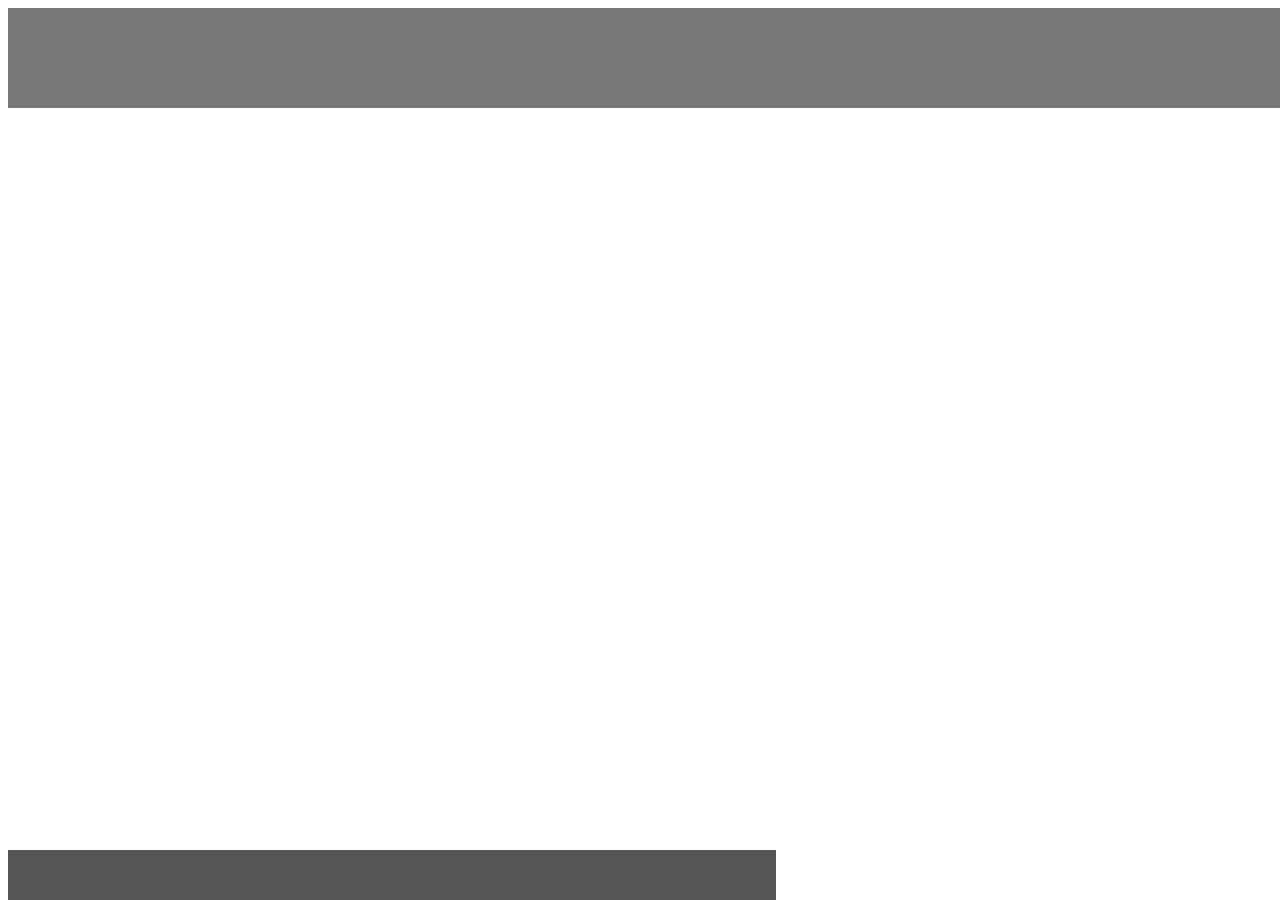
==== first/index.html @ 3dd19548 "began work on first" ====
<!DOCTYPE html>
<html lang="en">
<head>
    <meta charset="UTF-8">
    <meta name="viewport" content="width=device-width, initial-scale=1.0">
    <meta http-equiv="X-UA-Compatible" content="ie=edge">
    <title>First</title>
    <link rel="stylesheet" href="./index.css">
</head>
<body>
    <div class="header"></div>
    <div class="footer"></div>
    <div class="page-content"></div>
    
</body>
</html>
---- first/index.css ----
.header{
    height: 100px;
    width: 100%;
    position: fixed;
    background: #777777
}
.footer{
    height: 50px;
    width: 60%;
    position: absolute;
    bottom: 0;
    margin: ;
    background: #555555;
}
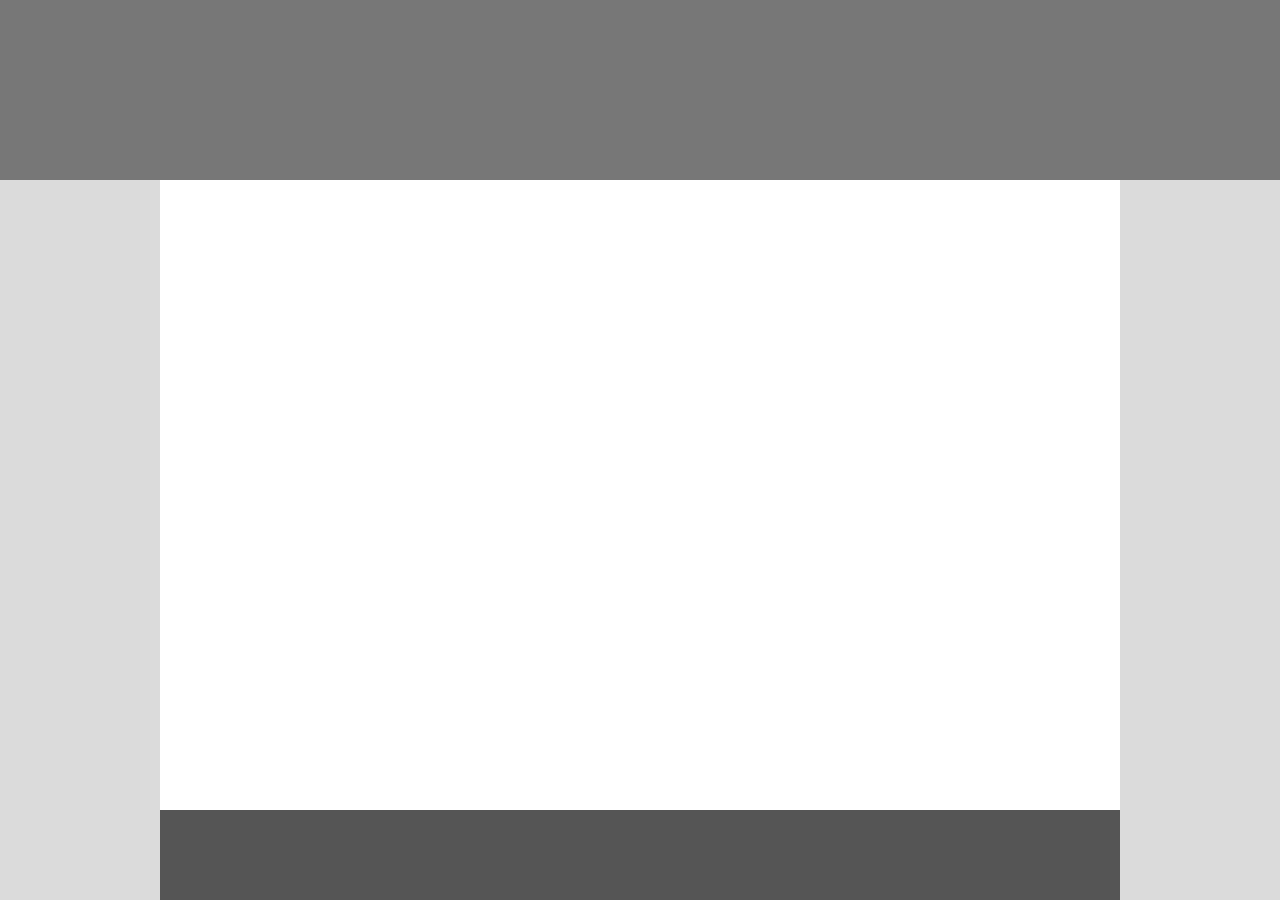
==== commit bd62e865: "solved first; absolutely ridiculous" ====
--- a/first/index.html
+++ b/first/index.html
@@ -9,8 +9,8 @@
 </head>
 <body>
     <div class="header"></div>
+    <div class="page-content"></div>
     <div class="footer"></div>
-    <div class="page-content"></div>
     
 </body>
 </html>
--- a/first/index.css
+++ b/first/index.css
@@ -1,16 +1,25 @@
-
+body {
+    background: #dbdbdb;
+    margin: 0;
+    width: 100%;
+    height: 100vh;
+}
 
 .header{
-    height: 100px;
+    height: 20vh;
     width: 100%;
-    position: fixed;
     background: #777777
 }
+.page-content {
+    height: 70vh;
+    width: 75%;
+    background: #FFF;
+    margin: 0 auto;
+
+}
 .footer{
-    height: 50px;
-    width: 60%;
-    position: absolute;
-    bottom: 0;
-    margin: ;
+    height: 10vh;
+    width: 75%;
+    margin: 0 auto;
     background: #555555;
 }